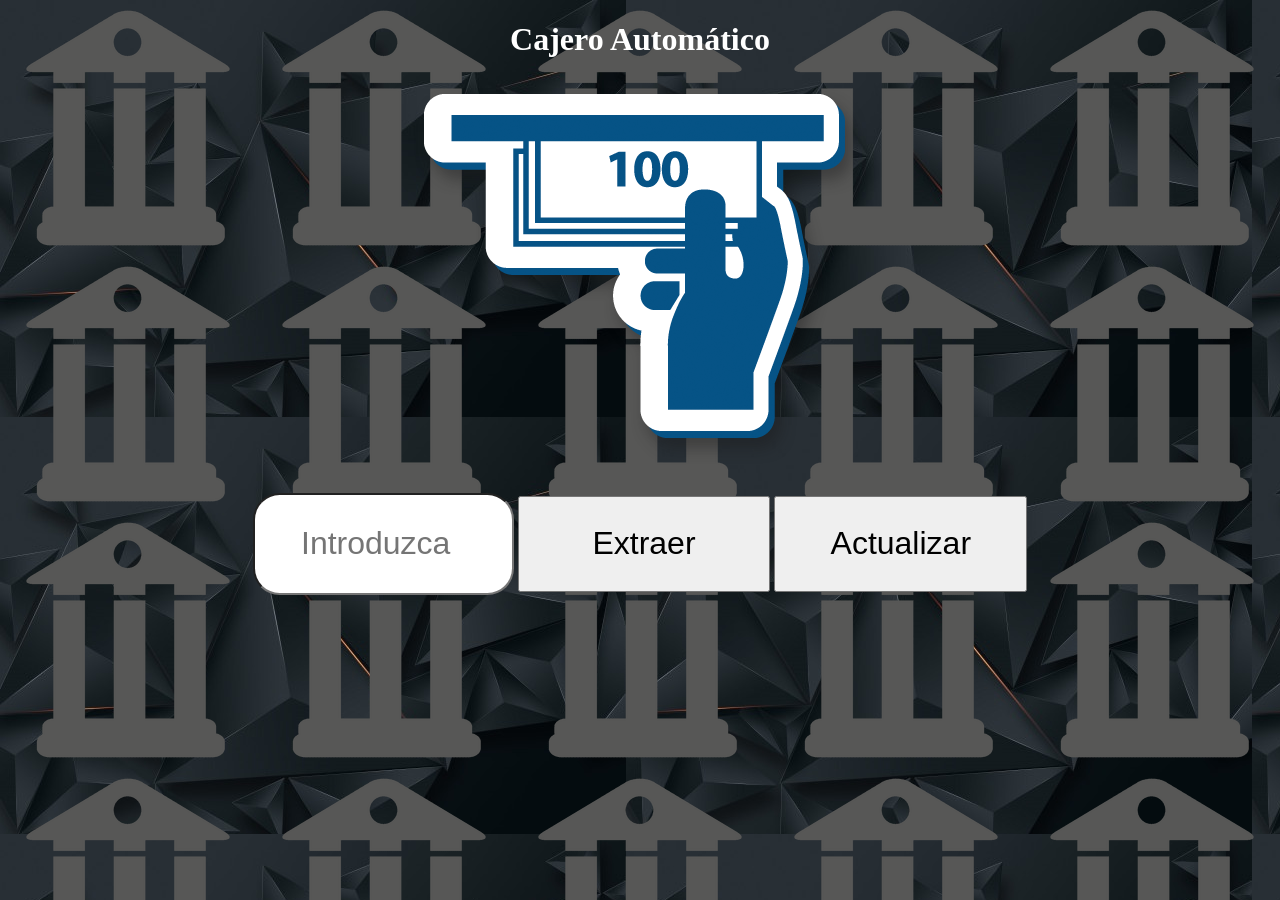
==== index.html @ 212ba37b "Update index.html" ====
<!DOCTYPE html>
<html>
  <head>
    <meta charset="utf-8">
    <title>Cajero Automático</title>
    <link rel="stylesheet" href="master.css">
  </head>
  <body>
    <center>
    <h1>Cajero Automático</h1>
    <p><img src="Imagenes/cajero.gif"></p>
    <p>
      <input type="number" id="dinero" style="width : 20%;height: 3em;border-radius:20pt;font-size: 2em;
      text-align: center;" placeholder="Introduzca">
      <input type="button" value="Extraer" id="Extraer" style="width: 20%; height: 3em; font-size: 200%;">
      <input type="button" value="Actualizar" id="Actualizar" style="width: 20%; height: 3em; font-size: 200%;">
    </p>
    <i id="resultado"></i>
    <script src="operadorautomatico.js"></script>
    <script>
      function actualizar()
      {
        (function()
        {
          setInterval(function(){}, 100)
        }()
      }
    var updt = document.getElementById("Actualizar");
    updt.addEventListener("click", actualizar)
    </script>
  </center>
</body>
</html>
---- master.css ----
body
{
    background-image: url(Imagenes/banco.png), url(Imagenes/wallpaper.jpg); 
}

h1
{
	color: white;
}
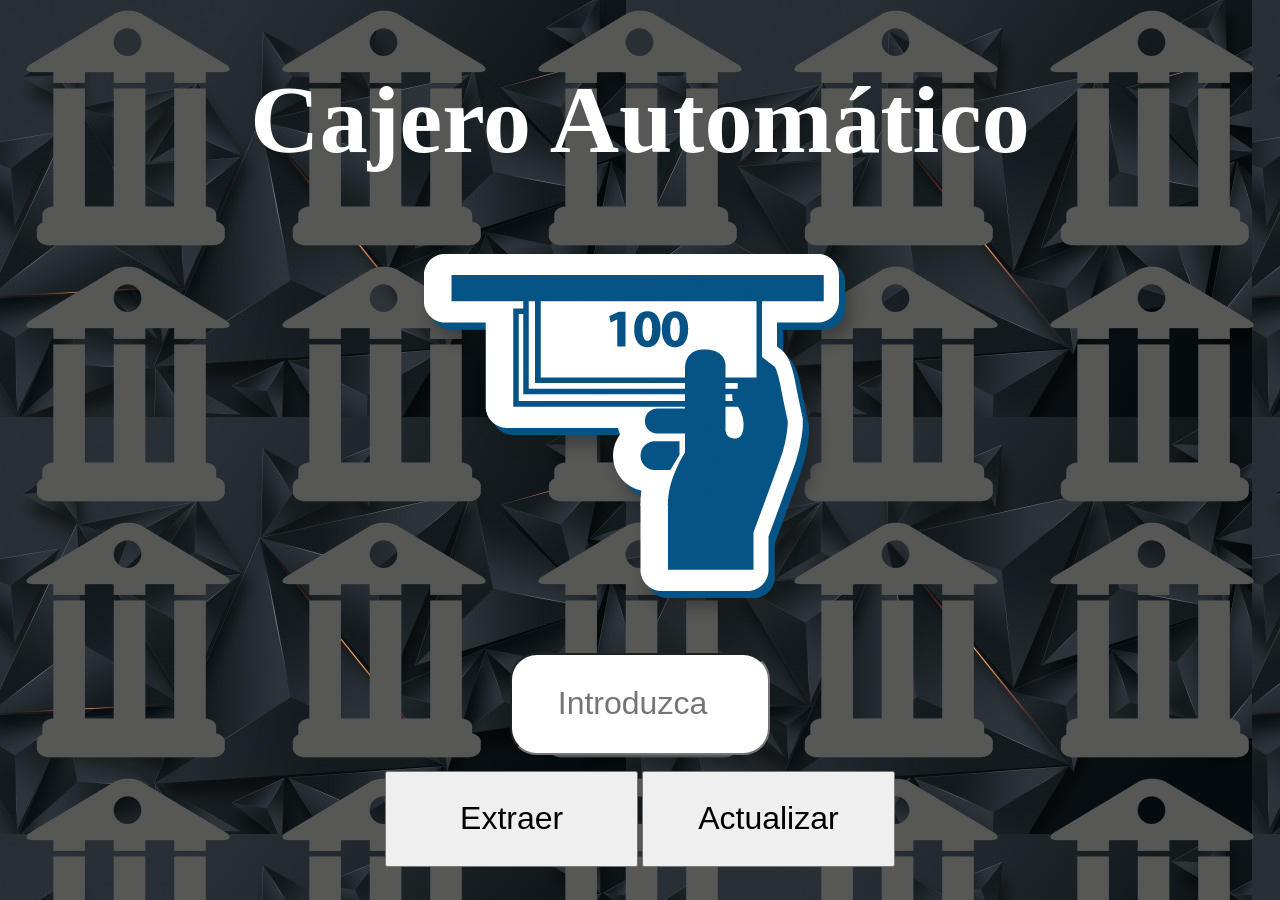
==== commit 055304d5: "Update index.html" ====
--- a/index.html
+++ b/index.html
@@ -7,27 +7,19 @@
   </head>
   <body>
     <center>
-    <h1>Cajero Automático</h1>
+    <h1 style="font-size: 600%">Cajero Automático</h1>
     <p><img src="Imagenes/cajero.gif"></p>
     <p>
       <input type="number" id="dinero" style="width : 20%;height: 3em;border-radius:20pt;font-size: 2em;
       text-align: center;" placeholder="Introduzca">
+    </p>
+    <p>
       <input type="button" value="Extraer" id="Extraer" style="width: 20%; height: 3em; font-size: 200%;">
-      <input type="button" value="Actualizar" id="Actualizar" style="width: 20%; height: 3em; font-size: 200%;">
+      <input onclick="location.reload()" type="button" value="Actualizar" id="Actualizar" style="width: 20%; height: 3em; font-size: 200%;">
     </p>
     <i id="resultado"></i>
     <script src="operadorautomatico.js"></script>
-    <script>
-      function actualizar()
-      {
-        (function()
-        {
-          setInterval(function(){}, 100)
-        }()
-      }
-    var updt = document.getElementById("Actualizar");
-    updt.addEventListener("click", actualizar)
-    </script>
+    <!--<script src="actualizar.js"></script>-->
   </center>
 </body>
 </html>
